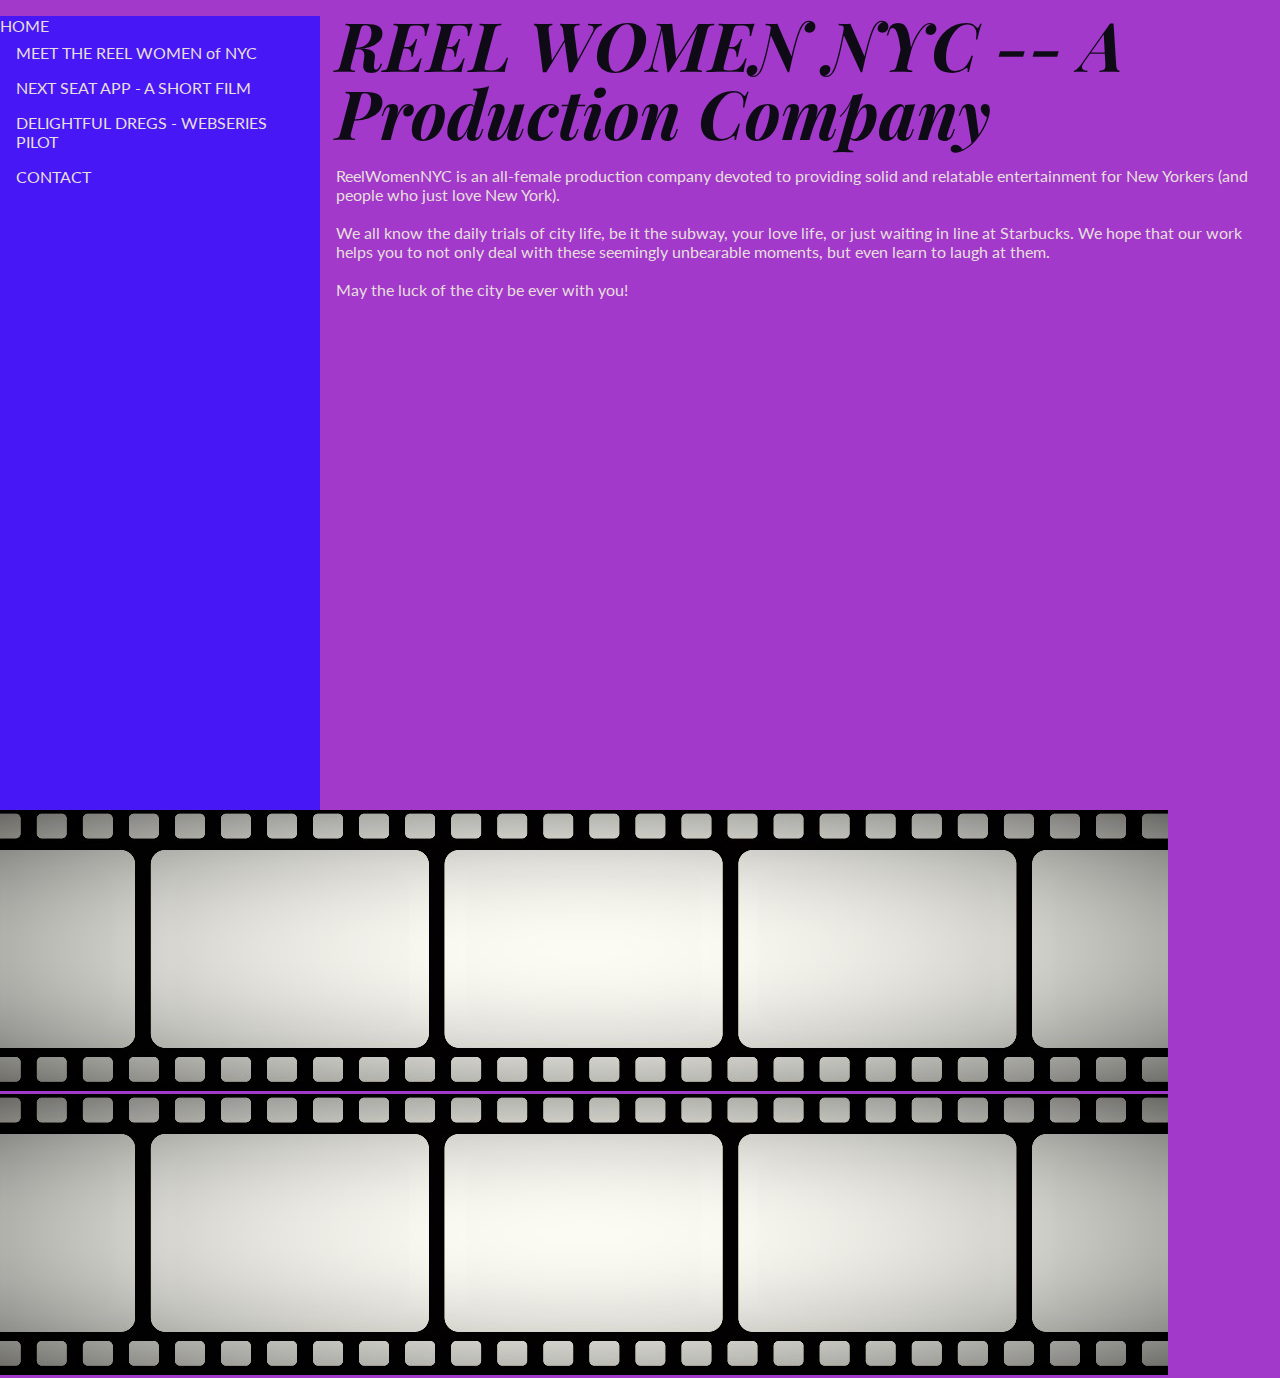
==== index.html @ e5f1711a "Update index.html" ====
<!DOCTYPE html>
<html lang="en">
<head>
    <title>Reel Women NYC -<br>A Production Company</title>
    <meta charset="utf-8">
	
<meta name="viewport" content="width=device-width, initial-scale=1.0">
<link rel="stylesheet" type="text/css" href="mystyle.css">
<link href="https://fonts.googleapis.com/css?family=Lato|Playfair+Display:400,700i" rel="stylesheet"> 
</head>	 
<body>
	
          <ul class="sidenav">
            <li class=a class="active" href="index.html">HOME</a></li>
			<li class="nav-item"><a href="about.html" class="nav-link">MEET THE REEL WOMEN of NYC</a></li>
            <li><a href="nextseat.html">NEXT SEAT APP - A SHORT FILM</a></li>
            <li><a href="DREGS.html">DELIGHTFUL DREGS - WEBSERIES PILOT</a></li>
            <li><a href="contact.html">CONTACT</a></li>
          </ul>
<div class="header-2">
	REEL WOMEN NYC -- A Production Company</div>
<div class="content">
	ReelWomenNYC is an all-female production company devoted to providing solid and relatable entertainment for 
	  New Yorkers  (and people who just love New York). <br><br>
We all know the daily trials of city life, be it the subway, your love life, or just waiting in line at Starbucks. 
	  We hope that our work helps you to not only deal with these seemingly unbearable moments, 
	  but even learn to laugh at them.<br><br>

	May the luck of the city be ever with you!</div>
<footer><img src="filmstrip.jpg"><img src="filmstrip.jpg"></footer>
</body>
</html>
---- mystyle.css ----
body {margin: 0; background-color: #A239CA ; font-family: Lato, sans-serif; color:#E7DFDD; }

ul.sidenav {
    list-style-type: none;
    margin: 10;
    padding: 0;
    width: 25%;
    background-color: #4717F6;
    position: fixed;
    height: 90%;
    overflow: auto;
}

ul.sidenav li a {
    display: block;
    color: #E7DFDD;
    padding: 8px 16px;
    text-decoration: none;
}
 
ul.sidenav li a.active {
    background-color: #4717F6;
    color: white;
}

ul.sidenav li a:hover:not(.active) {
    background-color: #0E0B16;
    color: white;
}

div.content {
    margin-left: 25%;
    padding: 10px 16px;
    height: 90%;
}
    
div.header-2 {
    margin-left: 25%;
    padding: 10px 16px;
    font-family: 'Playfair Display', serif;
    font-size: 68px;
    font-style: italic;
    font-weight: bold;
    letter-spacing: normal;
    line-height: 68px;
    text-transform: none;
    color: #0E0B16;
}

footer {
     position: absolute;
    bottom: 0;
    left: 0:
    right: 0;
    width: 100%;
    height: 10%;
}

@media screen and (max-width: 900px) {
    ul.sidenav {
        width: 100%;
        height: auto;
        position: relative;
    }
    ul.sidenav li a {
        float: left;
        padding: 15px;
    }
    div.content {margin-left: 0;
}
    div.header-2 {
         margin-left: 0;
         padding: 10px 16px;
         font-family: 'Playfair Display', serif;
         font-size: 48px;
         font-style: italic;
         font-weight: bold;
         letter-spacing: normal;
         line-height: 48px;
         text-transform: none;
         color: #0E0B16;
}
    footer {
     position: absolute;
    bottom: 0;
    left: 0:
    right: 0;
    width: 100%;
    height: 24px;
}
}  
@media screen and (max-width: 400px) {
    ul.sidenav li a {
        text-align: center;
        float: none;
    }
    div.header-2 {
         margin-left: 0%;
         padding: 5px 8px;
         font-family: 'Playfair Display', serif;
         font-size: 18px;
         font-style: italic;
         font-weight: bold;
         letter-spacing: normal;
         line-height: 18px;
         text-transform: none;
         color: #0E0B16;
}
    footer {
     position: relative;
    bottom: 0;
    left: 0:
    right: 0;
    width: 100%;
    height: 24px;
}
    }
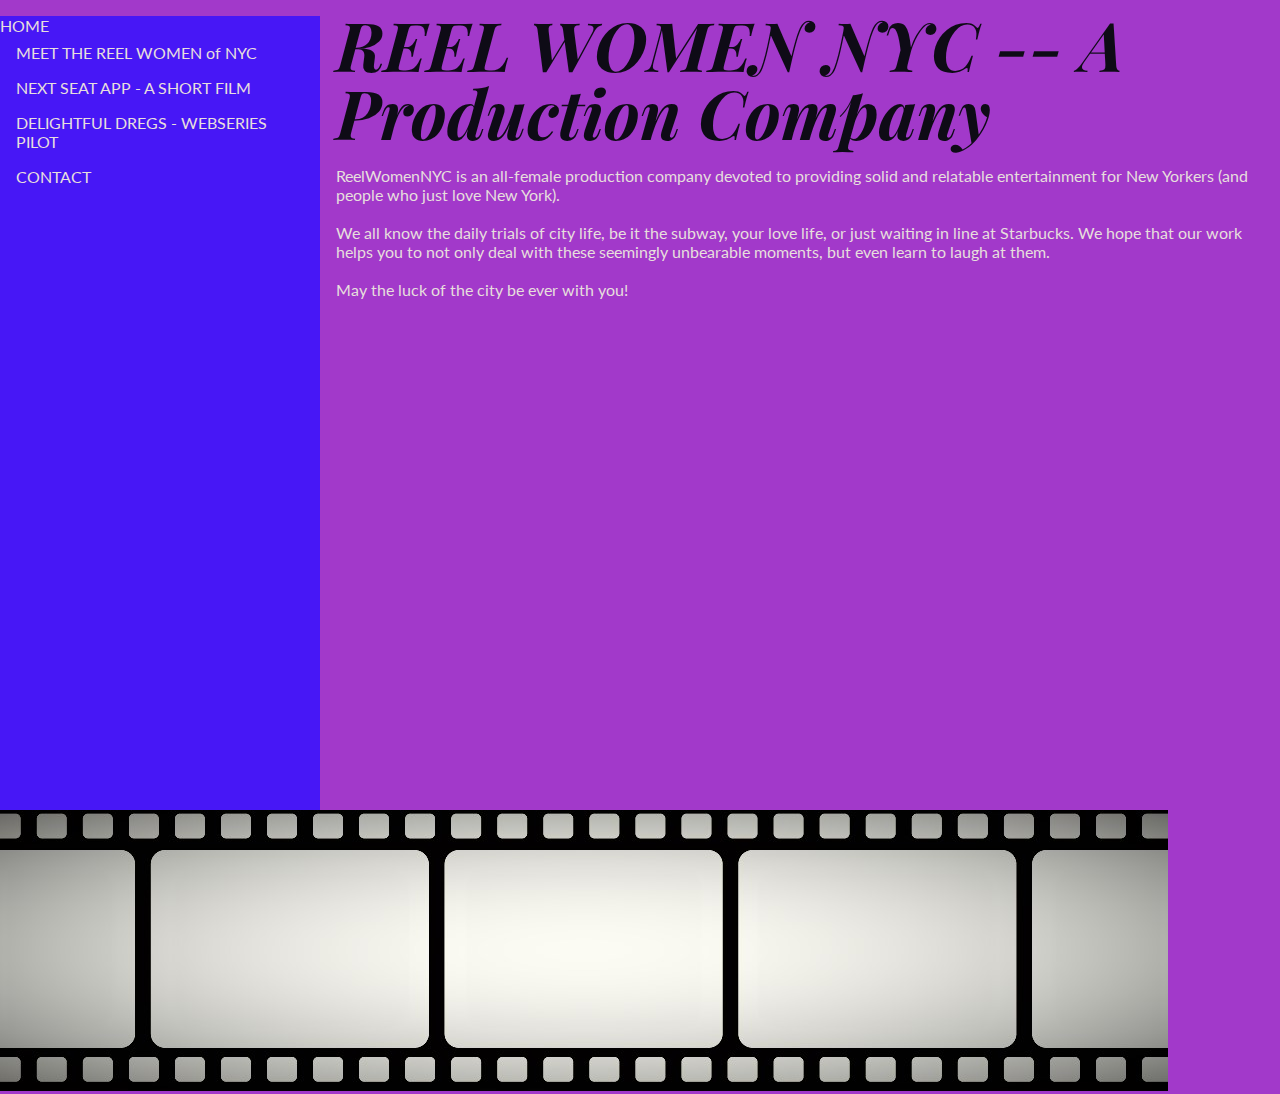
==== commit ee08ff47: "Update index.html" ====
--- a/index.html
+++ b/index.html
@@ -27,6 +27,6 @@
 	  but even learn to laugh at them.<br><br>
 
 	May the luck of the city be ever with you!</div>
-<footer><img src="filmstrip.jpg"><img src="filmstrip.jpg"></footer>
+<footer><img src="filmstrip.jpg"></footer>
 </body>
 </html>
--- a/mystyle.css
+++ b/mystyle.css
@@ -50,7 +50,6 @@
 footer {
      position: absolute;
     bottom: 0;
-    left: 0:
     right: 0;
     width: 100%;
     height: 10%;
@@ -83,7 +82,6 @@
     footer {
      position: absolute;
     bottom: 0;
-    left: 0:
     right: 0;
     width: 100%;
     height: 24px;
@@ -109,7 +107,6 @@
     footer {
      position: relative;
     bottom: 0;
-    left: 0:
     right: 0;
     width: 100%;
     height: 24px;
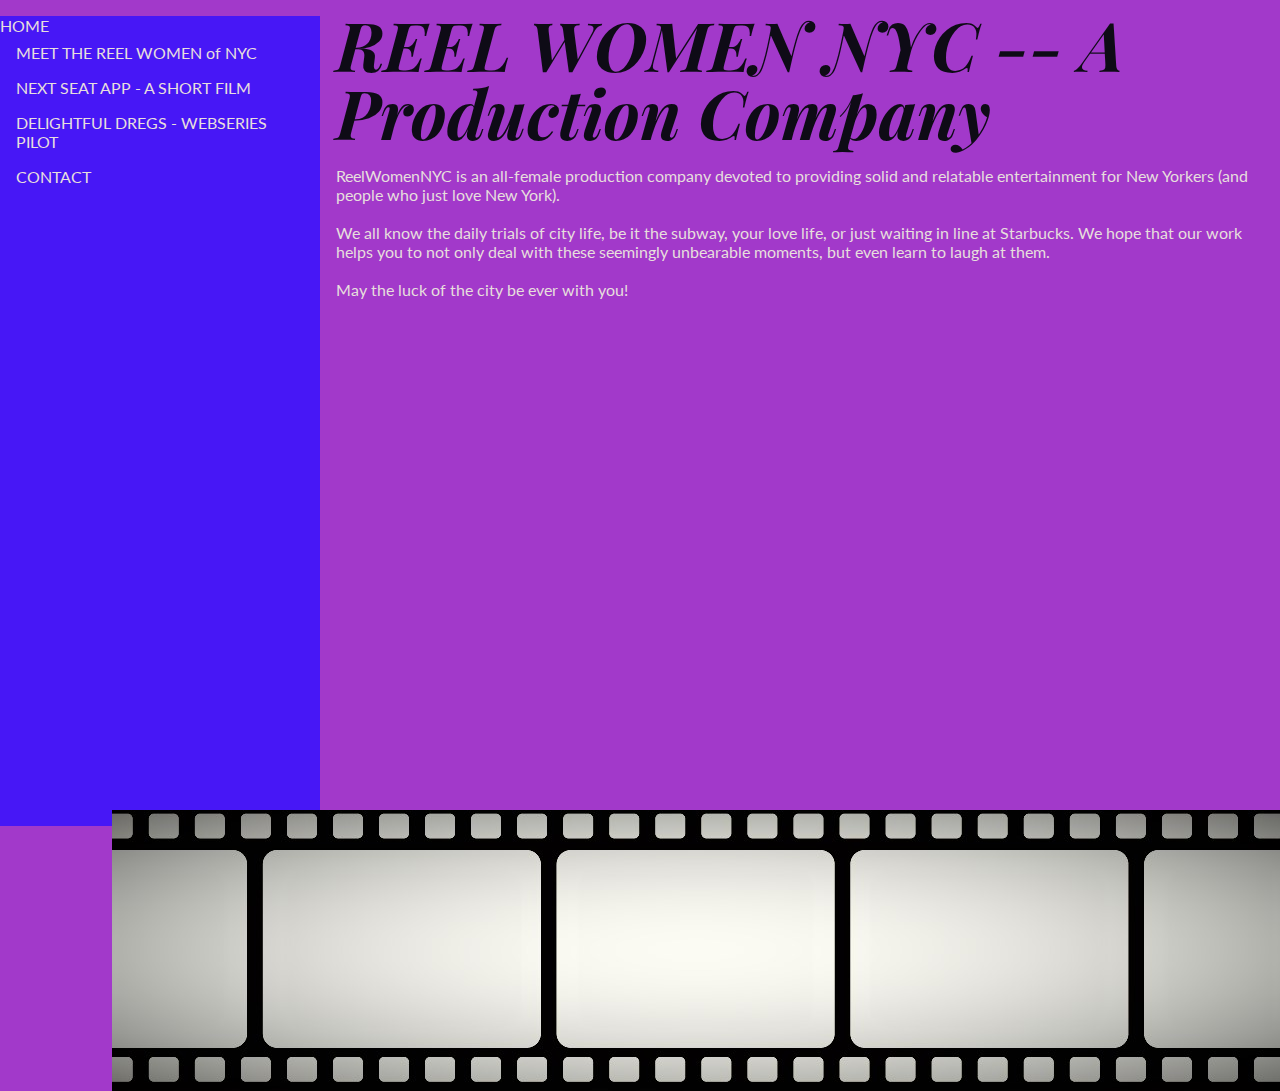
==== commit db536df3: "Altered footer tag" ====
--- a/index.html
+++ b/index.html
@@ -27,6 +27,6 @@
 	  but even learn to laugh at them.<br><br>
 
 	May the luck of the city be ever with you!</div>
-<footer><img src="filmstrip.jpg"></footer>
+<footer><img align="right" src="filmstrip.jpg"></footer>
 </body>
 </html>
--- a/mystyle.css
+++ b/mystyle.css
@@ -53,6 +53,7 @@
     right: 0;
     width: 100%;
     height: 10%;
+    img align="right"
 }
 
 @media screen and (max-width: 900px) {
@@ -80,10 +81,9 @@
          color: #0E0B16;
 }
     footer {
-     position: absolute;
+     position: relative;
     bottom: 0;
     right: 0;
-    width: 100%;
     height: 24px;
 }
 }  
@@ -108,7 +108,6 @@
      position: relative;
     bottom: 0;
     right: 0;
-    width: 100%;
     height: 24px;
 }
     }
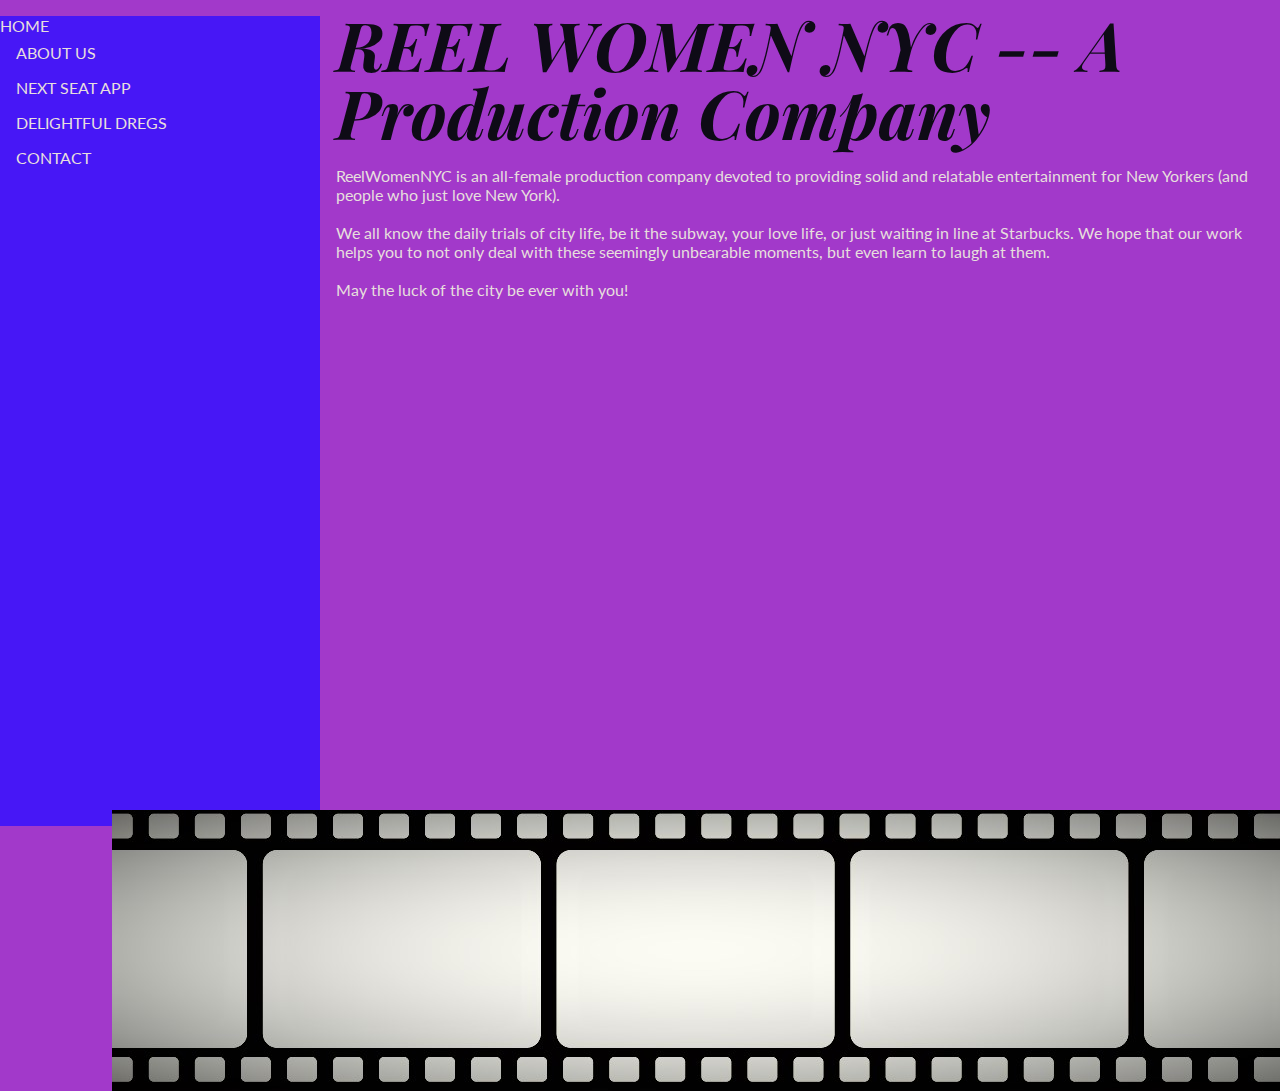
==== commit c3041d98: "Update index.html" ====
--- a/index.html
+++ b/index.html
@@ -1,32 +1,32 @@
-<!DOCTYPE html>
-<html lang="en">
-<head>
-    <title>Reel Women NYC -<br>A Production Company</title>
-    <meta charset="utf-8">
-	
-<meta name="viewport" content="width=device-width, initial-scale=1.0">
-<link rel="stylesheet" type="text/css" href="mystyle.css">
-<link href="https://fonts.googleapis.com/css?family=Lato|Playfair+Display:400,700i" rel="stylesheet"> 
-</head>	 
-<body>
-	
-          <ul class="sidenav">
-            <li class=a class="active" href="index.html">HOME</a></li>
-			<li class="nav-item"><a href="about.html" class="nav-link">MEET THE REEL WOMEN of NYC</a></li>
-            <li><a href="nextseat.html">NEXT SEAT APP - A SHORT FILM</a></li>
-            <li><a href="DREGS.html">DELIGHTFUL DREGS - WEBSERIES PILOT</a></li>
-            <li><a href="contact.html">CONTACT</a></li>
-          </ul>
-<div class="header-2">
-	REEL WOMEN NYC -- A Production Company</div>
-<div class="content">
-	ReelWomenNYC is an all-female production company devoted to providing solid and relatable entertainment for 
-	  New Yorkers  (and people who just love New York). <br><br>
-We all know the daily trials of city life, be it the subway, your love life, or just waiting in line at Starbucks. 
-	  We hope that our work helps you to not only deal with these seemingly unbearable moments, 
-	  but even learn to laugh at them.<br><br>
-
-	May the luck of the city be ever with you!</div>
-<footer><img align="right" src="filmstrip.jpg"></footer>
-</body>
-</html>
+<!DOCTYPE html>
+<html lang="en">
+<head>
+    <title>Reel Women NYC A Production Company</title>
+    <meta charset="utf-8">
+	
+<meta name="viewport" content="width=device-width, initial-scale=1.0">
+<link rel="stylesheet" type="text/css" href="mystyle.css">
+<link href="https://fonts.googleapis.com/css?family=Lato|Playfair+Display:400,700i" rel="stylesheet"> 
+</head>	 
+<body>
+	
+          <ul class="sidenav">
+            <li class=a class="active" href="index.html">HOME</a></li>
+			<li class="nav-item"><a href="about.html" class="nav-link">ABOUT US</a></li>
+            <li><a href="nextseat.html">NEXT SEAT APP</a></li>
+            <li><a href="DREGS.html">DELIGHTFUL DREGS</a></li>
+            <li><a href="contact.html">CONTACT</a></li>
+          </ul>
+<div class="header-2">
+	REEL WOMEN NYC -- A Production Company</div>
+<div class="content">
+	ReelWomenNYC is an all-female production company devoted to providing solid and relatable entertainment for 
+	  New Yorkers  (and people who just love New York). <br><br>
+We all know the daily trials of city life, be it the subway, your love life, or just waiting in line at Starbucks. 
+	  We hope that our work helps you to not only deal with these seemingly unbearable moments, 
+	  but even learn to laugh at them.<br><br>
+
+	May the luck of the city be ever with you!</div>
+<footer><img align="right" src="filmstrip.jpg"></footer>
+</body>
+</html>
--- a/mystyle.css
+++ b/mystyle.css
@@ -1,114 +1,121 @@
-body {margin: 0; background-color: #A239CA ; font-family: Lato, sans-serif; color:#E7DFDD; }
-
-ul.sidenav {
-    list-style-type: none;
-    margin: 10;
-    padding: 0;
-    width: 25%;
-    background-color: #4717F6;
-    position: fixed;
-    height: 90%;
-    overflow: auto;
-}
-
-ul.sidenav li a {
-    display: block;
-    color: #E7DFDD;
-    padding: 8px 16px;
-    text-decoration: none;
-}
- 
-ul.sidenav li a.active {
-    background-color: #4717F6;
-    color: white;
-}
-
-ul.sidenav li a:hover:not(.active) {
-    background-color: #0E0B16;
-    color: white;
-}
-
-div.content {
-    margin-left: 25%;
-    padding: 10px 16px;
-    height: 90%;
-}
-    
-div.header-2 {
-    margin-left: 25%;
-    padding: 10px 16px;
-    font-family: 'Playfair Display', serif;
-    font-size: 68px;
-    font-style: italic;
-    font-weight: bold;
-    letter-spacing: normal;
-    line-height: 68px;
-    text-transform: none;
-    color: #0E0B16;
-}
-
-footer {
-     position: absolute;
-    bottom: 0;
-    right: 0;
-    width: 100%;
-    height: 10%;
-    img align="right"
-}
-
-@media screen and (max-width: 900px) {
-    ul.sidenav {
-        width: 100%;
-        height: auto;
-        position: relative;
-    }
-    ul.sidenav li a {
-        float: left;
-        padding: 15px;
-    }
-    div.content {margin-left: 0;
-}
-    div.header-2 {
-         margin-left: 0;
-         padding: 10px 16px;
-         font-family: 'Playfair Display', serif;
-         font-size: 48px;
-         font-style: italic;
-         font-weight: bold;
-         letter-spacing: normal;
-         line-height: 48px;
-         text-transform: none;
-         color: #0E0B16;
-}
-    footer {
-     position: relative;
-    bottom: 0;
-    right: 0;
-    height: 24px;
-}
-}  
-@media screen and (max-width: 400px) {
-    ul.sidenav li a {
-        text-align: center;
-        float: none;
-    }
-    div.header-2 {
-         margin-left: 0%;
-         padding: 5px 8px;
-         font-family: 'Playfair Display', serif;
-         font-size: 18px;
-         font-style: italic;
-         font-weight: bold;
-         letter-spacing: normal;
-         line-height: 18px;
-         text-transform: none;
-         color: #0E0B16;
-}
-    footer {
-     position: relative;
-    bottom: 0;
-    right: 0;
-    height: 24px;
-}
-    }
-
+body {margin: 0; background-color: #A239CA ; font-family: Lato, sans-serif; color:#E7DFDD; }
+
+ul.sidenav {
+    list-style-type: none;
+    margin: 10;
+    padding: 0;
+    width: 25%;
+    background-color: #4717F6;
+    position: fixed;
+    height: 90%;
+    overflow: auto;
+}
+
+ul.sidenav li a {
+    display: block;
+    color: #E7DFDD;
+    padding: 8px 16px;
+    text-decoration: none;
+}
+ 
+ul.sidenav li a.active {
+    background-color: #4717F6;
+    color: white;
+}
+
+ul.sidenav li a:hover:not(.active) {
+    background-color: #0E0B16;
+    color: white;
+}
+
+div.content {
+    margin-left: 25%;
+    padding: 10px 16px;
+    height: 90%;
+}
+
+div.bio {
+    margin-left: 25%;
+    padding: 10px 16px;
+    height: 90%;
+    float: left;
+}
+    
+div.header-2 {
+    margin-left: 25%;
+    padding: 10px 16px;
+    font-family: 'Playfair Display', serif;
+    font-size: 68px;
+    font-style: italic;
+    font-weight: bold;
+    letter-spacing: normal;
+    line-height: 68px;
+    text-transform: none;
+    color: #0E0B16;
+}
+
+footer {
+     position: absolute;
+    bottom: 0;
+    right: 0;
+    width: 100%;
+    height: 10%;
+    img align="right"
+}
+
+@media screen and (max-width: 900px) {
+    ul.sidenav {
+        width: 100%;
+        height: auto;
+        position: relative;
+    }
+    ul.sidenav li a {
+        float: left;
+        padding: 15px;
+    }
+    div.content {margin-left: 0;
+}
+    div.header-2 {
+         margin-left: 0;
+         padding: 10px 16px;
+         font-family: 'Playfair Display', serif;
+         font-size: 48px;
+         font-style: italic;
+         font-weight: bold;
+         letter-spacing: normal;
+         line-height: 48px;
+         text-transform: none;
+         color: #0E0B16;
+}
+    footer {
+     position: relative;
+    bottom: 0;
+    right: 0;
+    height: 24px;
+}
+}  
+@media screen and (max-width: 400px) {
+    ul.sidenav li a {
+        text-align: center;
+        float: none;
+    }
+    div.header-2 {
+         margin-left: 0%;
+         padding: 5px 8px;
+         font-family: 'Playfair Display', serif;
+         font-size: 18px;
+         font-style: italic;
+         font-weight: bold;
+         letter-spacing: normal;
+         line-height: 18px;
+         text-transform: none;
+         color: #0E0B16;
+}
+    footer {
+     position: relative;
+    bottom: 0;
+    right: 0;
+    height: 24px;
+}
+    }
+
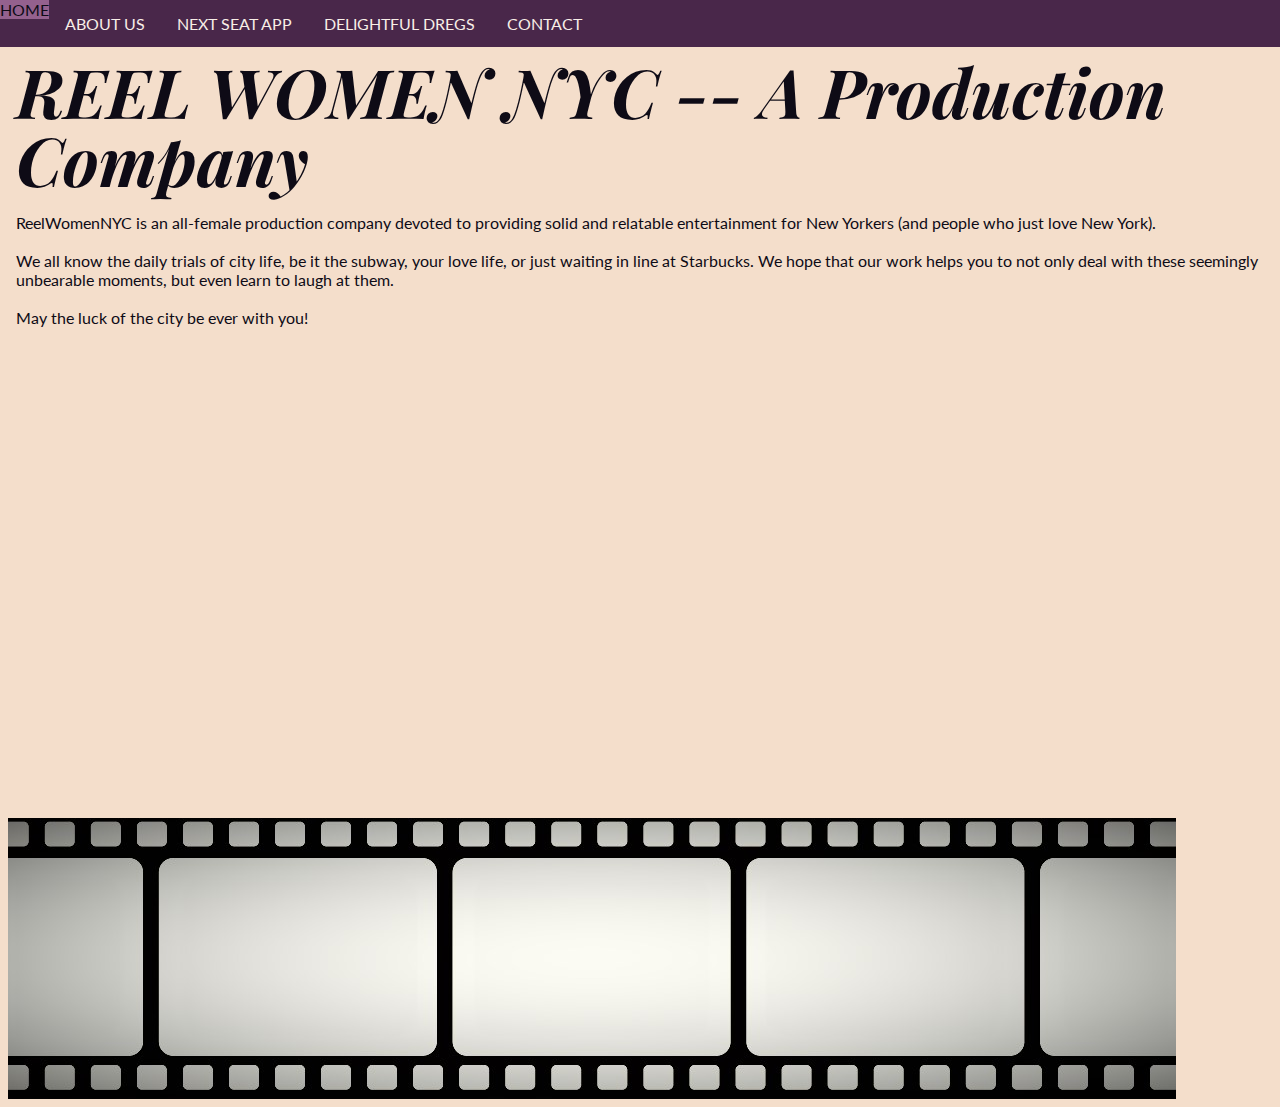
==== commit bc674dbd: "Simplifying link code" ====
--- a/index.html
+++ b/index.html
@@ -11,8 +11,8 @@
 <body>
 	
           <ul class="sidenav">
-            <li class=a class="active" href="index.html">HOME</a></li>
-			<li class="nav-item"><a href="about.html" class="nav-link">ABOUT US</a></li>
+            <li class="active" href="index.html">HOME</a></li>
+	    <li><a href="about.html">ABOUT US</a></li>
             <li><a href="nextseat.html">NEXT SEAT APP</a></li>
             <li><a href="DREGS.html">DELIGHTFUL DREGS</a></li>
             <li><a href="contact.html">CONTACT</a></li>
--- a/mystyle.css
+++ b/mystyle.css
@@ -1,48 +1,45 @@
-body {margin: 0; background-color: #A239CA ; font-family: Lato, sans-serif; color:#E7DFDD; }
+body {margin: 0; background-color: #F4DECB ; font-family: Lato, sans-serif; color:#0E0B16; }
 
-ul.sidenav {
+ul {
     list-style-type: none;
-    margin: 10;
+    margin: 0;
     padding: 0;
-    width: 25%;
-    background-color: #4717F6;
-    position: fixed;
-    height: 90%;
-    overflow: auto;
+    overflow: hidden;
+    background-color: #49274A;
 }
 
-ul.sidenav li a {
+li {
+    float: left;
+}
+
+li a {
     display: block;
-    color: #E7DFDD;
-    padding: 8px 16px;
+    color: #F8EEE7;
+    text-align: center;
+    padding: 14px 16px;
     text-decoration: none;
 }
- 
-ul.sidenav li a.active {
-    background-color: #4717F6;
-    color: white;
+
+li a:hover:not(.active) {
+	color: black;
+    background-color: #F8EEE7;
 }
 
-ul.sidenav li a:hover:not(.active) {
-    background-color: #0E0B16;
-    color: white;
+.active {
+    background-color: #94618E;
 }
 
 div.content {
-    margin-left: 25%;
+    margin-left: 0%;
     padding: 10px 16px;
     height: 90%;
 }
-
-div.bio {
-    margin-left: 25%;
-    padding: 10px 16px;
-    height: 90%;
-    float: left;
-}
+img {
+  padding: .5em;
+  float: left;}
     
 div.header-2 {
-    margin-left: 25%;
+    margin-left: 0;
     padding: 10px 16px;
     font-family: 'Playfair Display', serif;
     font-size: 68px;
@@ -52,6 +49,21 @@
     line-height: 68px;
     text-transform: none;
     color: #0E0B16;
+}
+
+
+.clearfix {
+    *zoom:1 /* for IE */
+}
+
+.clearfix:before,
+.clearfix:after {
+    content: " ";
+    display: table;
+}
+
+.clearfix:after {
+    clear: both;
 }
 
 footer {
@@ -94,6 +106,13 @@
     height: 24px;
 }
 }  
+@media screen and (max-width: 600px) {
+    .column {
+        width: 100%;
+    }
+}
+
+
 @media screen and (max-width: 400px) {
     ul.sidenav li a {
         text-align: center;
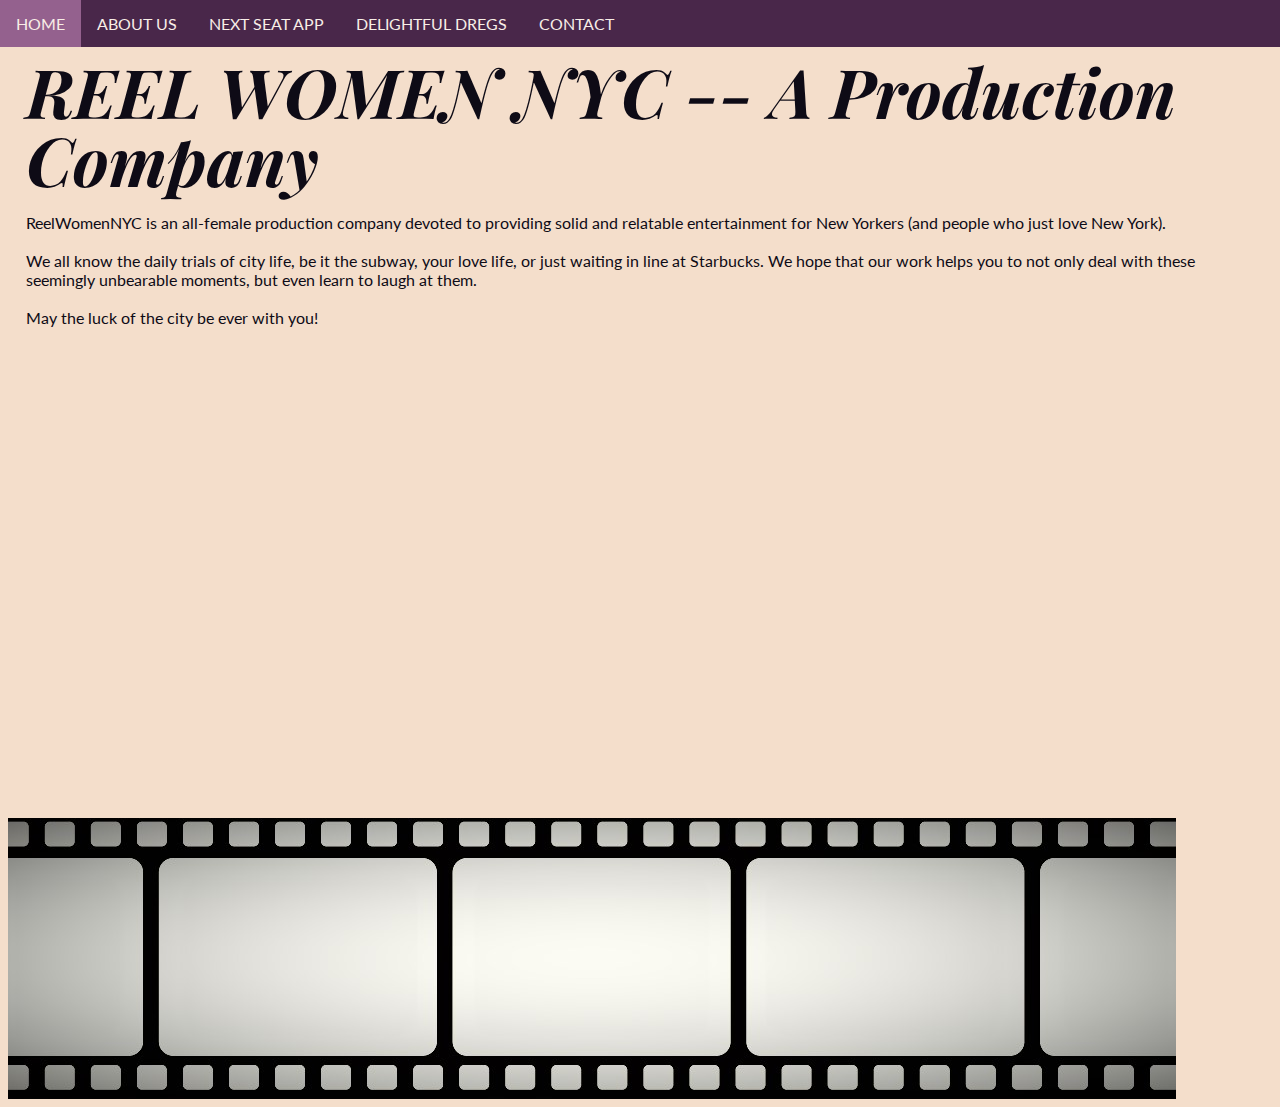
==== commit 217905b7: "Update contact link" ====
--- a/index.html
+++ b/index.html
@@ -15,7 +15,7 @@
 	    <li><a href="about.html">ABOUT US</a></li>
             <li><a href="nextseat.html">NEXT SEAT APP</a></li>
             <li><a href="DREGS.html">DELIGHTFUL DREGS</a></li>
-            <li><a href="contact.html">CONTACT</a></li>
+            <li><a href="link.reelwomen-nyc.com/contactus" target="_blank">CONTACT</a></li>
           </ul>
 <div class="header-2">
 	REEL WOMEN NYC -- A Production Company</div>
--- a/mystyle.css
+++ b/mystyle.css
@@ -26,11 +26,15 @@
 }
 
 .active {
+	display: block;
+    color: #F8EEE7;
+    text-align: center;
+    padding: 14px 16px;
     background-color: #94618E;
 }
 
 div.content {
-    margin-left: 0%;
+    margin-left: 10px;
     padding: 10px 16px;
     height: 90%;
 }
@@ -39,7 +43,7 @@
   float: left;}
     
 div.header-2 {
-    margin-left: 0;
+    margin-left: 10px;
     padding: 10px 16px;
     font-family: 'Playfair Display', serif;
     font-size: 68px;
